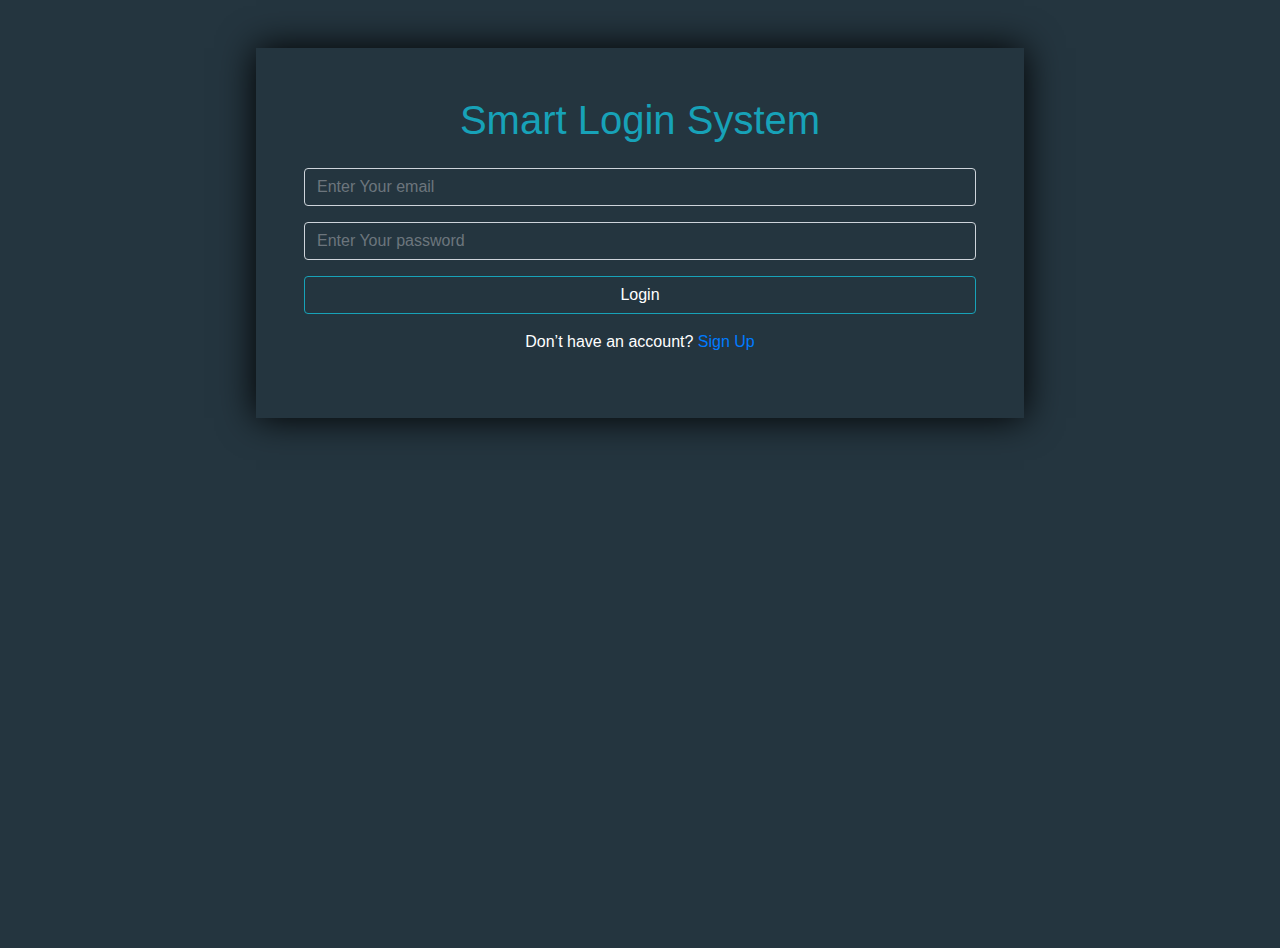
==== index.html @ 95f4f05a "Project files" ====
<html>

<head>
  <link rel="stylesheet" href="css/bootstrap.min.css" />
  <link rel="stylesheet" href="css/all.min.css" />
  <link rel="stylesheet" href="css/style.css" />

</head>


<body class="main-bg">


  <div id="login " class="mt-5 d-flex justify-content-center align-items-center">

    <div class="form bg-main d-none p-5" id="form">
      <h1 class="text-center main-color mb-4">Smart Login System</h1>
      <div class="form-group">
        <input id="email" class="form-control" type="email" placeholder="Enter Your email" autocomplete="off">
      </div>
      <div class="form-group">
        <input id="password" class="form-control" type="password" placeholder="Enter Your password" autocomplete="off">
      </div>
      <div class="form-group">
        <button id="signinBtn" class="btn btn-outline-info form-control">Login</button>
      </div>
      <p class="text-center text-white">Don’t have an account? <a href="signup.html">Sign Up</a></p>

    </div>
  </div>
  <script src="js/jquery-3.5.1.slim.min.js"></script>
  <script src="js/popper.min.js"></script>
  <script src="js/bootstrap.min.js"></script>
  <script src="js/main.js"></script>
  <script src="js/signin.js"></script>

</body>




</html>
---- css/style.css ----
.main-bg {
    background-color: #24353f;
}

.main-color {
    color: #17a2b8;
}

body {
    height: 100vh;
}

.form {
    box-shadow: 0px 0px 35px black;
    width: 60% !important;
}

.form input,
button {
    background-color: transparent !important;
    color: white !important;
}

.box,
.navbar {
    box-shadow: 0px 0px 35px black;
}
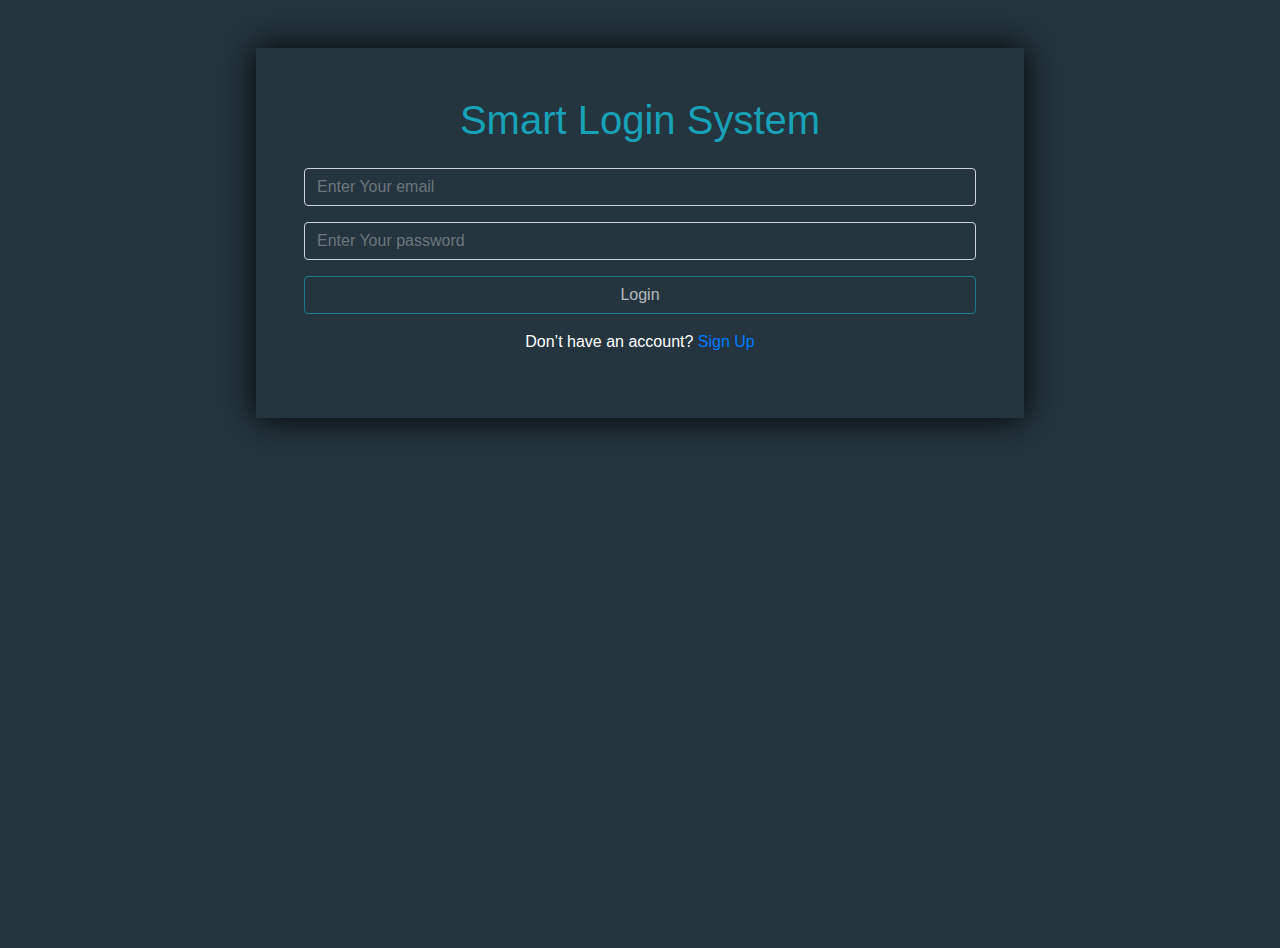
==== commit 3fa01892: "validation and some edits" ====
--- a/index.html
+++ b/index.html
@@ -1,6 +1,10 @@
 <html>
 
 <head>
+  <meta name="viewport" content="width=device-width, initial-scale=1.0">
+  <meta name="description" content="Login and signup system">
+  <meta name="author" content="Ahmed Abdelhady">
+  <meta name="keywords" content="js,html,bootstrap,login,signup,logout,localstorage">
   <link rel="stylesheet" href="css/bootstrap.min.css" />
   <link rel="stylesheet" href="css/all.min.css" />
   <link rel="stylesheet" href="css/style.css" />
@@ -16,13 +20,20 @@
     <div class="form bg-main d-none p-5" id="form">
       <h1 class="text-center main-color mb-4">Smart Login System</h1>
       <div class="form-group">
-        <input id="email" class="form-control" type="email" placeholder="Enter Your email" autocomplete="off">
+        <input id="email" class="form-control " type="email" placeholder="Enter Your email" autocomplete="off">
+        <div class="alert alert-danger mt-1 py-1 d-none" id="emailAlert" role="alert">SORRY, THIS FIELD SHOULD BE AN
+          EMAIL
+        </div>
       </div>
       <div class="form-group">
         <input id="password" class="form-control" type="password" placeholder="Enter Your password" autocomplete="off">
+        <div class="alert alert-danger mt-1 py-1 d-none" id="passwordAlert" role="alert">SORRY, PASSWORD SHOULD BE MORE
+          THAN 4 CHARACTAER
+        </div>
+
       </div>
       <div class="form-group">
-        <button id="signinBtn" class="btn btn-outline-info form-control">Login</button>
+        <button id="signinBtn" class="btn btn-outline-info form-control" disabled>Login</button>
       </div>
       <p class="text-center text-white">Don’t have an account? <a href="signup.html">Sign Up</a></p>
 
@@ -31,8 +42,7 @@
   <script src="js/jquery-3.5.1.slim.min.js"></script>
   <script src="js/popper.min.js"></script>
   <script src="js/bootstrap.min.js"></script>
-  <script src="js/main.js"></script>
-  <script src="js/signin.js"></script>
+  <script src="js/signin.js" type="module"></script>
 
 </body>
 
--- a/css/style.css
+++ b/css/style.css
@@ -15,6 +15,8 @@
     width: 60% !important;
 }
 
+
+
 .form input,
 button {
     background-color: transparent !important;
@@ -24,4 +26,37 @@
 .box,
 .navbar {
     box-shadow: 0px 0px 35px black;
-}+}
+
+
+
+
+@media (max-width: 575.98px) {
+
+    .form,
+    .box {
+        width: 95% !important;
+    }
+
+}
+
+@media (min-width: 576px) and (max-width: 767.98px) {
+
+    .form,
+    .box {
+        width: 90% !important;
+    }
+
+}
+
+@media (min-width: 768px) and (max-width: 991.98px) {
+
+    .form,
+    .box {
+        width: 80% !important;
+    }
+}
+
+@media (min-width: 992px) and (max-width: 1199.98px) {}
+
+@media (min-width: 1200px) {}